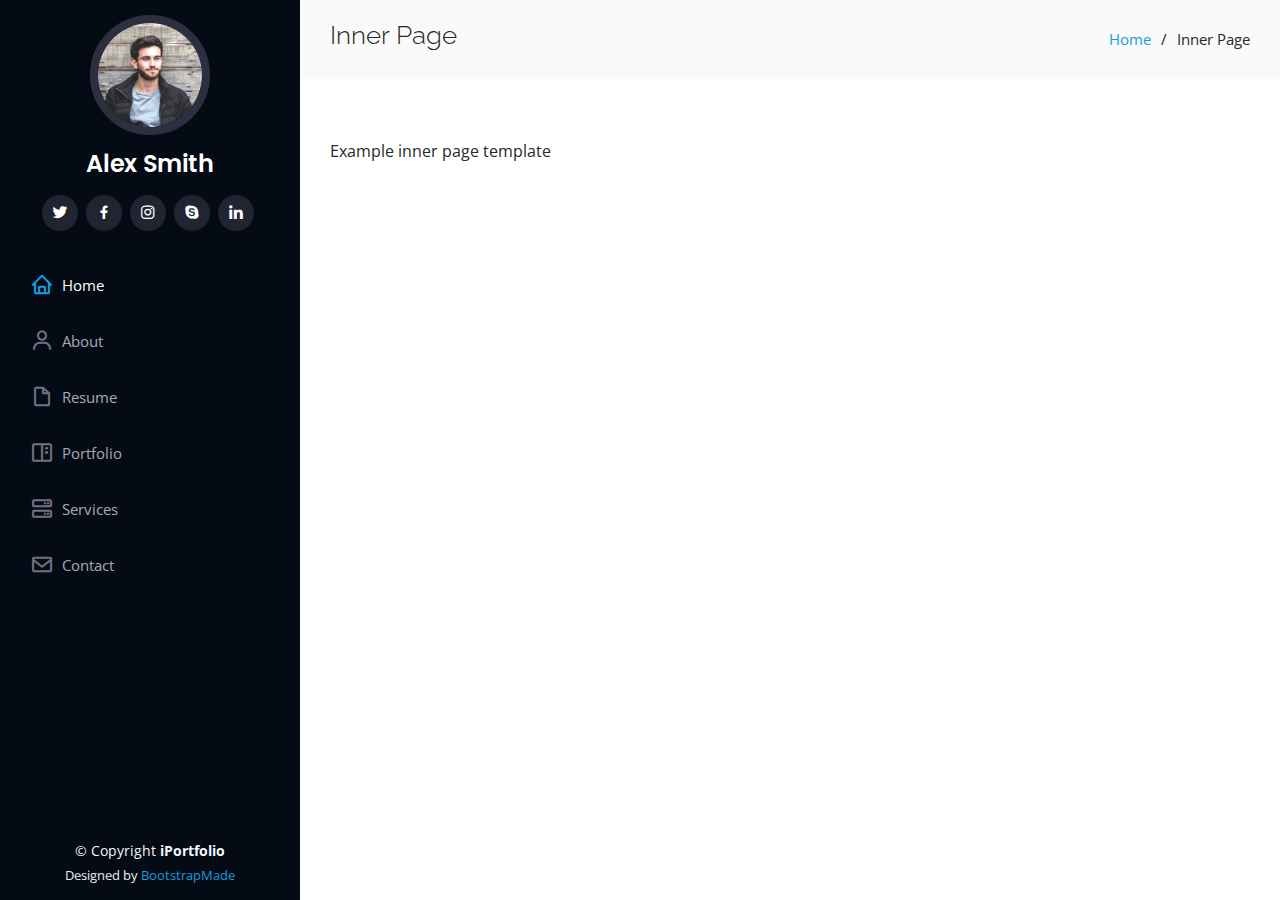
==== inner-page.html @ 5b066acd "Add skills and  resume" ====
<!DOCTYPE html>
<html lang="en">

<head>
  <meta charset="utf-8">
  <meta content="width=device-width, initial-scale=1.0" name="viewport">

  <title>Inner Page - iPortfolio Bootstrap Template</title>
  <meta content="" name="description">
  <meta content="" name="keywords">

  <!-- Favicons -->
  <link href="assets/img/favicon.png" rel="icon">
  <link href="assets/img/apple-touch-icon.png" rel="apple-touch-icon">

  <!-- Google Fonts -->
  <link href="https://fonts.googleapis.com/css?family=Open+Sans:300,300i,400,400i,600,600i,700,700i|Raleway:300,300i,400,400i,500,500i,600,600i,700,700i|Poppins:300,300i,400,400i,500,500i,600,600i,700,700i" rel="stylesheet">

  <!-- Vendor CSS Files -->
  <link href="assets/vendor/aos/aos.css" rel="stylesheet">
  <link href="assets/vendor/bootstrap/css/bootstrap.min.css" rel="stylesheet">
  <link href="assets/vendor/bootstrap-icons/bootstrap-icons.css" rel="stylesheet">
  <link href="assets/vendor/boxicons/css/boxicons.min.css" rel="stylesheet">
  <link href="assets/vendor/glightbox/css/glightbox.min.css" rel="stylesheet">
  <link href="assets/vendor/swiper/swiper-bundle.min.css" rel="stylesheet">

  <!-- Template Main CSS File -->
  <link href="assets/css/style.css" rel="stylesheet">

  <!-- =======================================================
  * Template Name: iPortfolio
  * Updated: Jan 29 2024 with Bootstrap v5.3.2
  * Template URL: https://bootstrapmade.com/iportfolio-bootstrap-portfolio-websites-template/
  * Author: BootstrapMade.com
  * License: https://bootstrapmade.com/license/
  ======================================================== -->
</head>

<body>

  <!-- ======= Mobile nav toggle button ======= -->
  <i class="bi bi-list mobile-nav-toggle d-xl-none"></i>

  <!-- ======= Header ======= -->
  <header id="header">
    <div class="d-flex flex-column">

      <div class="profile">
        <img src="assets/img/profile-img.jpg" alt="" class="img-fluid rounded-circle">
        <h1 class="text-light"><a href="index.html">Alex Smith</a></h1>
        <div class="social-links mt-3 text-center">
          <a href="#" class="twitter"><i class="bx bxl-twitter"></i></a>
          <a href="#" class="facebook"><i class="bx bxl-facebook"></i></a>
          <a href="#" class="instagram"><i class="bx bxl-instagram"></i></a>
          <a href="#" class="google-plus"><i class="bx bxl-skype"></i></a>
          <a href="#" class="linkedin"><i class="bx bxl-linkedin"></i></a>
        </div>
      </div>

      <nav id="navbar" class="nav-menu navbar">
        <ul>
          <li><a href="#hero" class="nav-link scrollto active"><i class="bx bx-home"></i> <span>Home</span></a></li>
          <li><a href="#about" class="nav-link scrollto"><i class="bx bx-user"></i> <span>About</span></a></li>
          <li><a href="#resume" class="nav-link scrollto"><i class="bx bx-file-blank"></i> <span>Resume</span></a></li>
          <li><a href="#portfolio" class="nav-link scrollto"><i class="bx bx-book-content"></i> <span>Portfolio</span></a></li>
          <li><a href="#services" class="nav-link scrollto"><i class="bx bx-server"></i> <span>Services</span></a></li>
          <li><a href="#contact" class="nav-link scrollto"><i class="bx bx-envelope"></i> <span>Contact</span></a></li>
        </ul>
      </nav><!-- .nav-menu -->
    </div>
  </header><!-- End Header -->

  <main id="main">

    <!-- ======= Breadcrumbs ======= -->
    <section class="breadcrumbs">
      <div class="container">

        <div class="d-flex justify-content-between align-items-center">
          <h2>Inner Page</h2>
          <ol>
            <li><a href="index.html">Home</a></li>
            <li>Inner Page</li>
          </ol>
        </div>

      </div>
    </section><!-- End Breadcrumbs -->

    <section class="inner-page">
      <div class="container">
        <p>
          Example inner page template
        </p>
      </div>
    </section>

  </main><!-- End #main -->

  <!-- ======= Footer ======= -->
  <footer id="footer">
    <div class="container">
      <div class="copyright">
        &copy; Copyright <strong><span>iPortfolio</span></strong>
      </div>
      <div class="credits">
        <!-- All the links in the footer should remain intact. -->
        <!-- You can delete the links only if you purchased the pro version. -->
        <!-- Licensing information: https://bootstrapmade.com/license/ -->
        <!-- Purchase the pro version with working PHP/AJAX contact form: https://bootstrapmade.com/iportfolio-bootstrap-portfolio-websites-template/ -->
        Designed by <a href="https://bootstrapmade.com/">BootstrapMade</a>
      </div>
    </div>
  </footer><!-- End  Footer -->

  <a href="#" class="back-to-top d-flex align-items-center justify-content-center"><i class="bi bi-arrow-up-short"></i></a>

  <!-- Vendor JS Files -->
  <script src="assets/vendor/purecounter/purecounter_vanilla.js"></script>
  <script src="assets/vendor/aos/aos.js"></script>
  <script src="assets/vendor/bootstrap/js/bootstrap.bundle.min.js"></script>
  <script src="assets/vendor/glightbox/js/glightbox.min.js"></script>
  <script src="assets/vendor/isotope-layout/isotope.pkgd.min.js"></script>
  <script src="assets/vendor/swiper/swiper-bundle.min.js"></script>
  <script src="assets/vendor/typed.js/typed.umd.js"></script>
  <script src="assets/vendor/waypoints/noframework.waypoints.js"></script>
  <script src="assets/vendor/php-email-form/validate.js"></script>

  <!-- Template Main JS File -->
  <script src="assets/js/main.js"></script>

</body>

</html>
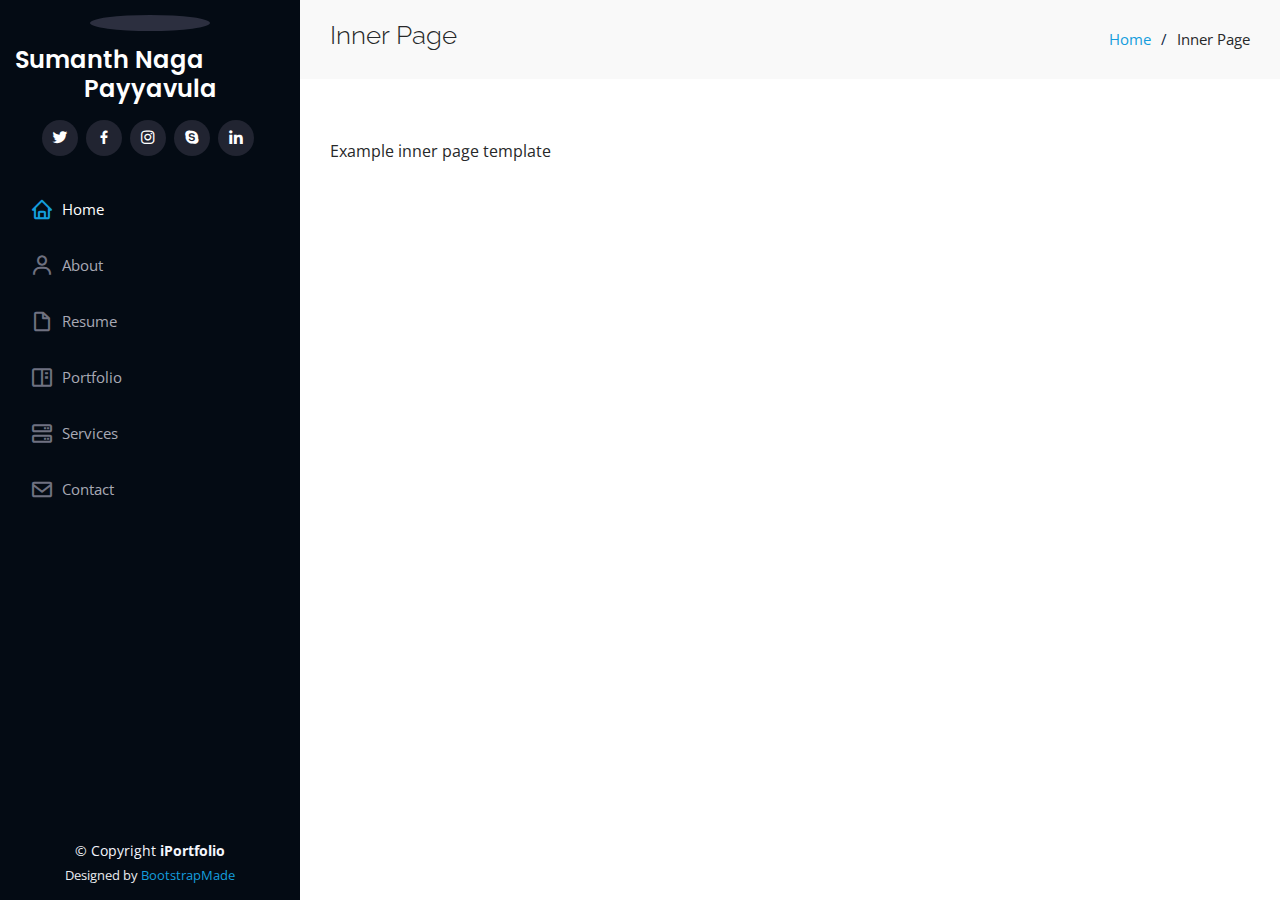
==== commit e12d3e4f: "remove portifolio" ====
--- a/inner-page.html
+++ b/inner-page.html
@@ -29,7 +29,7 @@
 
   <!-- =======================================================
   * Template Name: iPortfolio
-  * Updated: Jan 29 2024 with Bootstrap v5.3.2
+  * Updated: Jan 29 2024 with Bootstrap v5.3.2
   * Template URL: https://bootstrapmade.com/iportfolio-bootstrap-portfolio-websites-template/
   * Author: BootstrapMade.com
   * License: https://bootstrapmade.com/license/
@@ -47,7 +47,7 @@
 
       <div class="profile">
         <img src="assets/img/profile-img.jpg" alt="" class="img-fluid rounded-circle">
-        <h1 class="text-light"><a href="index.html">Alex Smith</a></h1>
+        <h1 class="text-light"><a href="index.html">Sumanth Naga Payyavula</a></h1>
         <div class="social-links mt-3 text-center">
           <a href="#" class="twitter"><i class="bx bxl-twitter"></i></a>
           <a href="#" class="facebook"><i class="bx bxl-facebook"></i></a>
